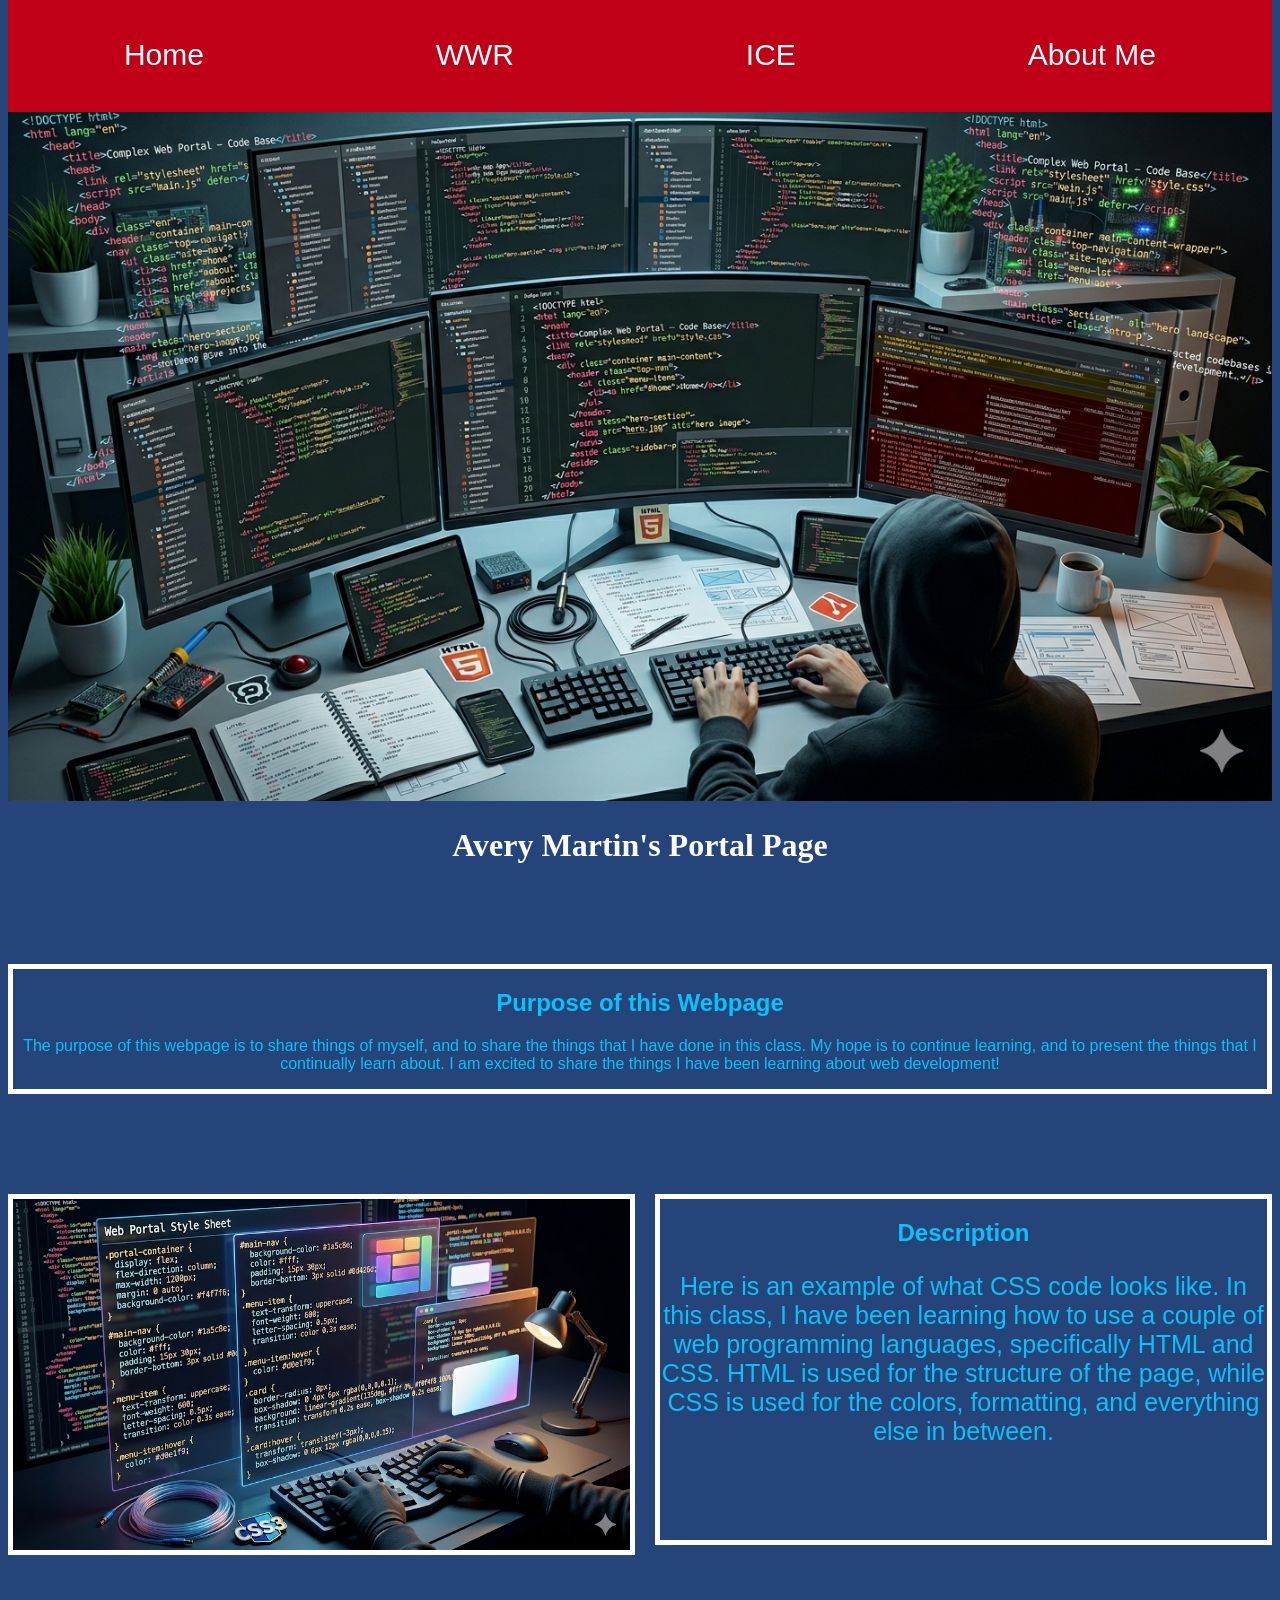
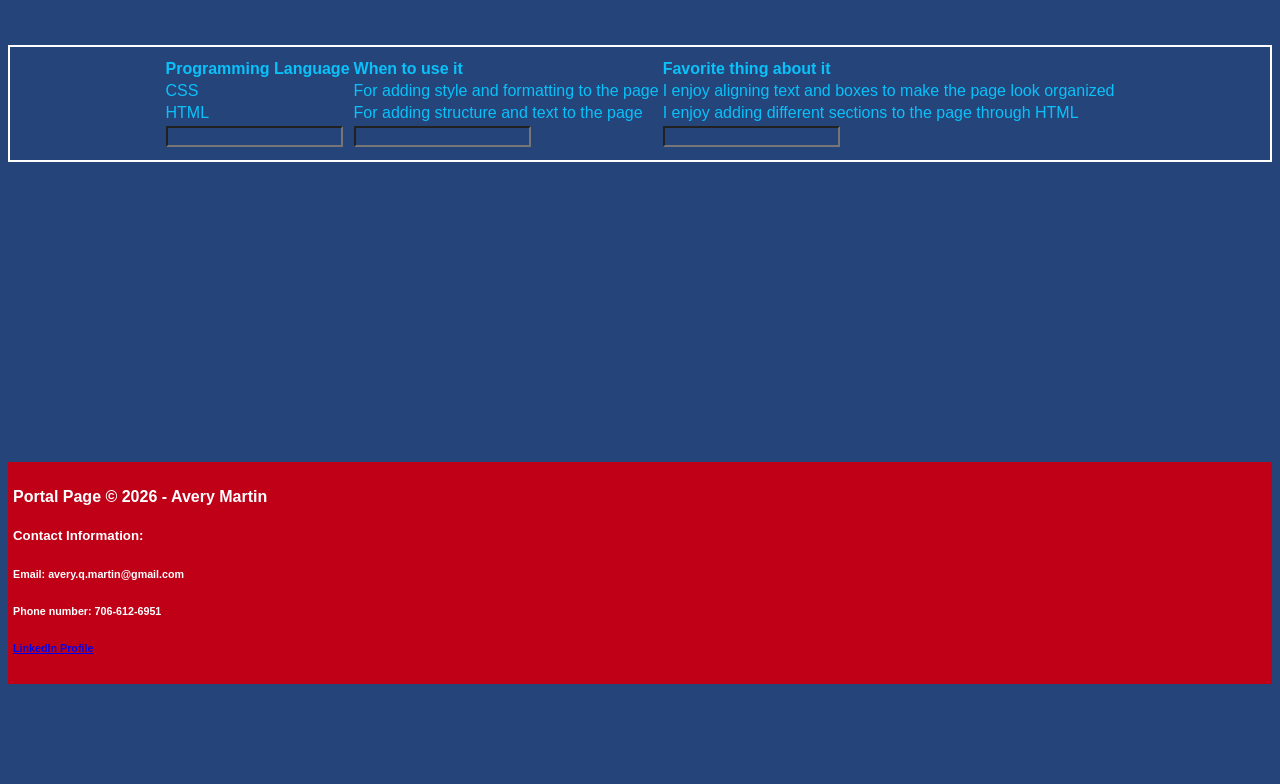
==== index.html @ 4cc49ed0 "Initial commit" ====
<!DOCTYPE html>
<html lang="en">
<head>
    <meta charset="UTF-8">
    <meta name="viewport" content="width=device-width, initial-scale=1.0">
    <title>Avery Martin's Portal</title>
    <link rel="stylesheet" href="portal_page/code/style.css">
</head>
<body>
    <div id="page">
        <header>
            <nav>
                <a href="index.html">Home</a>
                <a href="portal_page/code/indexwwr.html">WWR</a>
                <a href="portal_page/code/ice.html">ICE</a>
                <a href="portal_page/code/about-me.html">About Me</a>
            </nav>
        </header>
        <div id="main_picture">
            <div id="main_area">
                <img class="image1" src="portal_page/code/title.png" alt="Code">
                <h1 class="title">Avery Martin's Portal Page</h1>
            </div>
        </div>
        <div id="purpose">
            <h2>Purpose of this Webpage</h2>
            <p>The purpose of this webpage is to share things of myself, and to share the things that I have done in this class. My hope is to continue learning, and to present the things that I continually learn about. I am excited to share the things I have been learning about web development!</p>
        </div>    
        <main class="main_grid">
            <section class="image1">
                <img class="image2" src="portal_page/code/css.png" alt="Visual of Code">
            </section>
            <section class="description1">
                <h2>Description</h3>
                <p>Here is an example of what CSS code looks like. In this class, I have been learning how to use a couple of web programming languages, specifically HTML and CSS. HTML is used for the structure of the page, while CSS is used for the colors, formatting, and everything else in between.</p>
            </section>
        </main>
        <div class="share">
            <form>
                <table>
                    <tr>
                        <th>Programming Language</th>
                        <th>When to use it</th>
                        <th>Favorite thing about it</th>
                    </tr>
                    <tr>
                        <td>CSS</td>
                        <td>For adding style and formatting to the page</td>
                        <td>I enjoy aligning text and boxes to make the page look organized</td>
                    </tr>
                    <tr>
                        <td>HTML</td>
                        <td>For adding structure and text to the page</td>
                        <td>I enjoy adding different sections to the page through HTML</td>
                    </tr>
                    <tr>
                        <td><input type="text" id="language" name="language"></td>
                        <td><input type="text" id="usage" name="usage"></td>
                        <td><input type="text" id="favorite" name="favorite"></td>
                    </tr>
                </table>
            </form>
        </div>
        <footer>
            <h4>Portal Page &copy; 2026 - Avery Martin</h4>
            <h5>Contact Information:</h5>
            <h6>Email: avery.q.martin@gmail.com</h6>
            <h6>Phone number: 706-612-6951</h6>
            <h6><a href="www.linkedin.com/in/avery-martin-7946b7251">LinkedIn Profile</a></h6>
        </footer>
    </div>
</body>
</html>
---- portal_page/code/style.css ----
#page {
    max-width: 1600px;
    margin: 0 auto;
}

header {
    background-color: #BF0016;
    text-align: center;
    margin-top: -10px;
}

body {
    background-color: #25447a;
    font-family: Arial, Helvetica, sans-serif;
    color: #0ac1f9;
}

nav {
    display: flex;
    justify-content: space-around;
}

nav a {
    text-align: center;
    font-size: 30px;
    padding: 40px;
    text-decoration: none;
    color: white;
}

nav a:hover {
    color: #25447a;
    text-decoration: underline;
}

.main_grid {
    margin-top: 100px;
    margin-bottom: 100px;
    display: grid;
    grid-template-columns: 1fr 1fr;
    gap: 30px;
}

.image1 {
    align-items: center;
    width: 100%;
    height: auto;
}

.image2 {
    width: 100%;
    height: 100%;
    grid-column: 1/2;
    border: 5px solid white;
}

.description1 {
    grid-column: 2/3;
    border: 5px solid white;
}

.description1 p {
    font-size: 25px;
    text-align: center;
}

.title {
    font-family: "Harlow Solid Italic";
    color: white;
    text-align: center;
}

#purpose {
    text-align: center;
    margin-top: 100px;
    border: 5px solid white;
}

#main_picture {
    position: relative;
    z-index: -1;
}

.title, h2 {
    text-align: center;
}

.share {
    display: flex;
    justify-content: center;
    padding: 10px;
    border: 2px solid white;
}

table {
    margin: 0 auto;
    text-align: left;
}

footer {
    margin-top: 300px;
    margin-bottom: 100px;
    background-color: #BF0016;
    color: white;
    padding: 5px;
}

#language, #usage, #favorite {
    background-color: #25447a;
}

#main_ice a {
    color: white;
}

#main_ice h1 {
    text-align: center;
    margin-bottom: 50px;
}
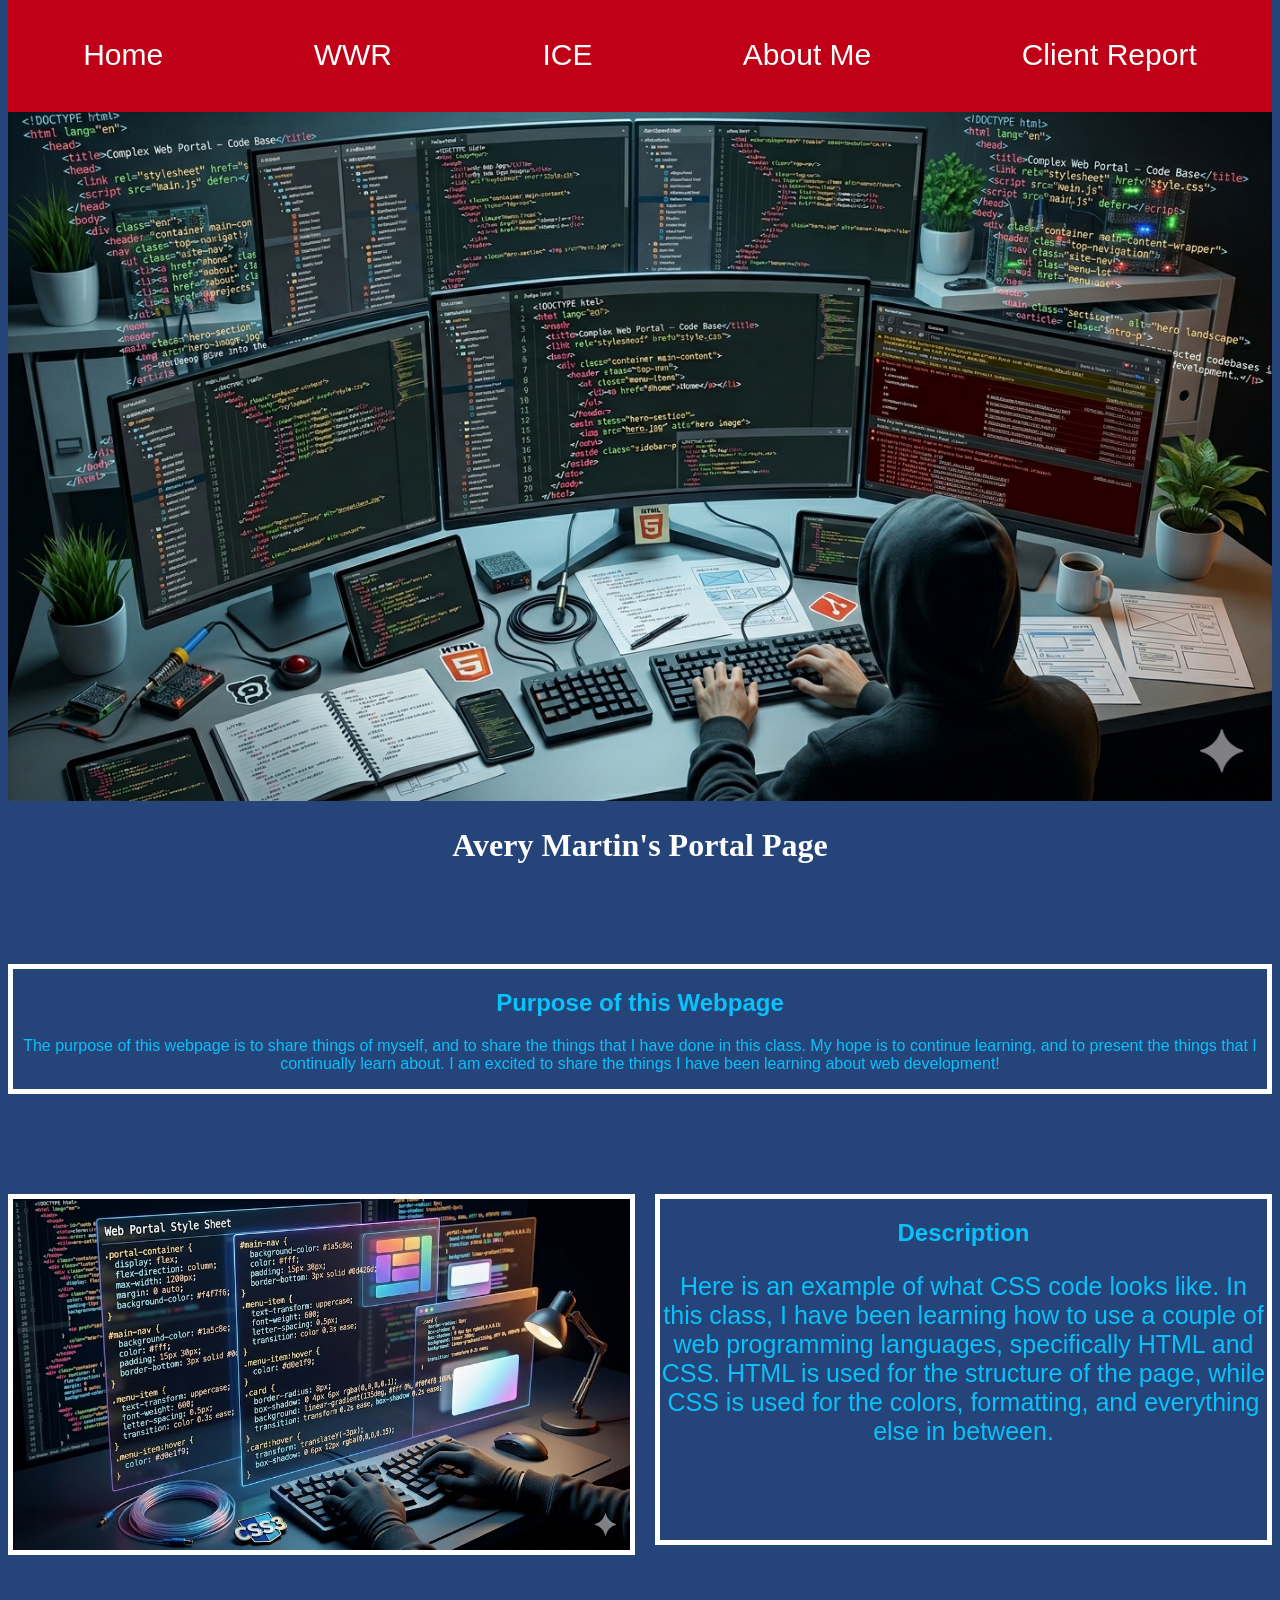
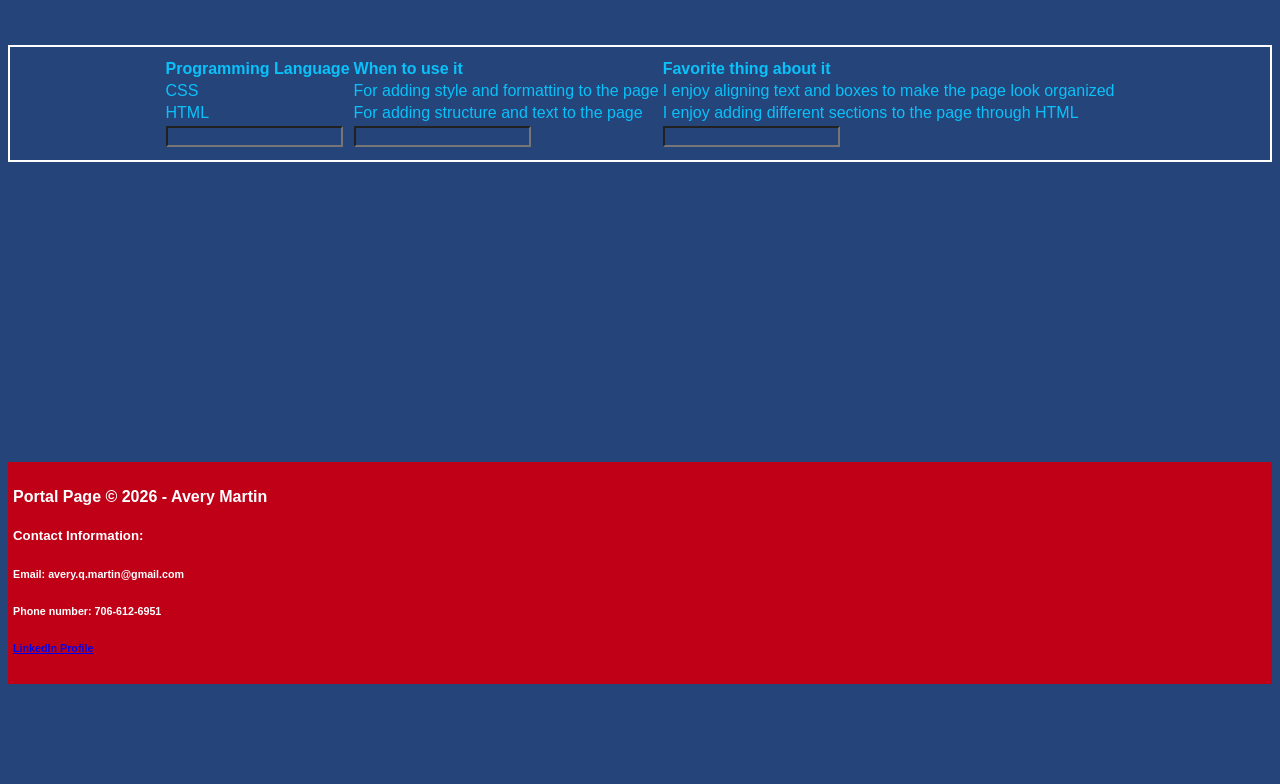
==== commit bdb79850: "Add files via upload" ====
--- a/index.html
+++ b/index.html
@@ -1,73 +1,74 @@
-<!DOCTYPE html>
-<html lang="en">
-<head>
-    <meta charset="UTF-8">
-    <meta name="viewport" content="width=device-width, initial-scale=1.0">
-    <title>Avery Martin's Portal</title>
-    <link rel="stylesheet" href="portal_page/code/style.css">
-</head>
-<body>
-    <div id="page">
-        <header>
-            <nav>
-                <a href="index.html">Home</a>
-                <a href="portal_page/code/indexwwr.html">WWR</a>
-                <a href="portal_page/code/ice.html">ICE</a>
-                <a href="portal_page/code/about-me.html">About Me</a>
-            </nav>
-        </header>
-        <div id="main_picture">
-            <div id="main_area">
-                <img class="image1" src="portal_page/code/title.png" alt="Code">
-                <h1 class="title">Avery Martin's Portal Page</h1>
-            </div>
-        </div>
-        <div id="purpose">
-            <h2>Purpose of this Webpage</h2>
-            <p>The purpose of this webpage is to share things of myself, and to share the things that I have done in this class. My hope is to continue learning, and to present the things that I continually learn about. I am excited to share the things I have been learning about web development!</p>
-        </div>    
-        <main class="main_grid">
-            <section class="image1">
-                <img class="image2" src="portal_page/code/css.png" alt="Visual of Code">
-            </section>
-            <section class="description1">
-                <h2>Description</h3>
-                <p>Here is an example of what CSS code looks like. In this class, I have been learning how to use a couple of web programming languages, specifically HTML and CSS. HTML is used for the structure of the page, while CSS is used for the colors, formatting, and everything else in between.</p>
-            </section>
-        </main>
-        <div class="share">
-            <form>
-                <table>
-                    <tr>
-                        <th>Programming Language</th>
-                        <th>When to use it</th>
-                        <th>Favorite thing about it</th>
-                    </tr>
-                    <tr>
-                        <td>CSS</td>
-                        <td>For adding style and formatting to the page</td>
-                        <td>I enjoy aligning text and boxes to make the page look organized</td>
-                    </tr>
-                    <tr>
-                        <td>HTML</td>
-                        <td>For adding structure and text to the page</td>
-                        <td>I enjoy adding different sections to the page through HTML</td>
-                    </tr>
-                    <tr>
-                        <td><input type="text" id="language" name="language"></td>
-                        <td><input type="text" id="usage" name="usage"></td>
-                        <td><input type="text" id="favorite" name="favorite"></td>
-                    </tr>
-                </table>
-            </form>
-        </div>
-        <footer>
-            <h4>Portal Page &copy; 2026 - Avery Martin</h4>
-            <h5>Contact Information:</h5>
-            <h6>Email: avery.q.martin@gmail.com</h6>
-            <h6>Phone number: 706-612-6951</h6>
-            <h6><a href="www.linkedin.com/in/avery-martin-7946b7251">LinkedIn Profile</a></h6>
-        </footer>
-    </div>
-</body>
+<!DOCTYPE html>
+<html lang="en">
+<head>
+    <meta charset="UTF-8">
+    <meta name="viewport" content="width=device-width, initial-scale=1.0">
+    <title>Avery Martin's Portal</title>
+    <link rel="stylesheet" href="portal_page/code/style.css">
+</head>
+<body>
+    <div id="page">
+        <header>
+            <nav>
+                <a href="index.html">Home</a>
+                <a href="portal_page/code/indexwwr.html">WWR</a>
+                <a href="portal_page/code/ice.html">ICE</a>
+                <a href="portal_page/code/about-me.html">About Me</a>
+                <a href="client_report.html">Client Report</a>
+            </nav>
+        </header>
+        <div id="main_picture">
+            <div id="main_area">
+                <img class="image1" src="portal_page/code/title.png" alt="Code">
+                <h1 class="title">Avery Martin's Portal Page</h1>
+            </div>
+        </div>
+        <div id="purpose">
+            <h2>Purpose of this Webpage</h2>
+            <p>The purpose of this webpage is to share things of myself, and to share the things that I have done in this class. My hope is to continue learning, and to present the things that I continually learn about. I am excited to share the things I have been learning about web development!</p>
+        </div>    
+        <main class="main_grid">
+            <section class="image1">
+                <img class="image2" src="portal_page/code/css.png" alt="Visual of Code">
+            </section>
+            <section class="description1">
+                <h2>Description</h3>
+                <p>Here is an example of what CSS code looks like. In this class, I have been learning how to use a couple of web programming languages, specifically HTML and CSS. HTML is used for the structure of the page, while CSS is used for the colors, formatting, and everything else in between.</p>
+            </section>
+        </main>
+        <div class="share">
+            <form>
+                <table>
+                    <tr>
+                        <th>Programming Language</th>
+                        <th>When to use it</th>
+                        <th>Favorite thing about it</th>
+                    </tr>
+                    <tr>
+                        <td>CSS</td>
+                        <td>For adding style and formatting to the page</td>
+                        <td>I enjoy aligning text and boxes to make the page look organized</td>
+                    </tr>
+                    <tr>
+                        <td>HTML</td>
+                        <td>For adding structure and text to the page</td>
+                        <td>I enjoy adding different sections to the page through HTML</td>
+                    </tr>
+                    <tr>
+                        <td><input type="text" id="language" name="language"></td>
+                        <td><input type="text" id="usage" name="usage"></td>
+                        <td><input type="text" id="favorite" name="favorite"></td>
+                    </tr>
+                </table>
+            </form>
+        </div>
+        <footer>
+            <h4>Portal Page &copy; 2026 - Avery Martin</h4>
+            <h5>Contact Information:</h5>
+            <h6>Email: avery.q.martin@gmail.com</h6>
+            <h6>Phone number: 706-612-6951</h6>
+            <h6><a href="www.linkedin.com/in/avery-martin-7946b7251">LinkedIn Profile</a></h6>
+        </footer>
+    </div>
+</body>
 </html>
--- a/portal_page/code/style.css
+++ b/portal_page/code/style.css
@@ -1,119 +1,119 @@
-#page {
-    max-width: 1600px;
-    margin: 0 auto;
-}
-
-header {
-    background-color: #BF0016;
-    text-align: center;
-    margin-top: -10px;
-}
-
-body {
-    background-color: #25447a;
-    font-family: Arial, Helvetica, sans-serif;
-    color: #0ac1f9;
-}
-
-nav {
-    display: flex;
-    justify-content: space-around;
-}
-
-nav a {
-    text-align: center;
-    font-size: 30px;
-    padding: 40px;
-    text-decoration: none;
-    color: white;
-}
-
-nav a:hover {
-    color: #25447a;
-    text-decoration: underline;
-}
-
-.main_grid {
-    margin-top: 100px;
-    margin-bottom: 100px;
-    display: grid;
-    grid-template-columns: 1fr 1fr;
-    gap: 30px;
-}
-
-.image1 {
-    align-items: center;
-    width: 100%;
-    height: auto;
-}
-
-.image2 {
-    width: 100%;
-    height: 100%;
-    grid-column: 1/2;
-    border: 5px solid white;
-}
-
-.description1 {
-    grid-column: 2/3;
-    border: 5px solid white;
-}
-
-.description1 p {
-    font-size: 25px;
-    text-align: center;
-}
-
-.title {
-    font-family: "Harlow Solid Italic";
-    color: white;
-    text-align: center;
-}
-
-#purpose {
-    text-align: center;
-    margin-top: 100px;
-    border: 5px solid white;
-}
-
-#main_picture {
-    position: relative;
-    z-index: -1;
-}
-
-.title, h2 {
-    text-align: center;
-}
-
-.share {
-    display: flex;
-    justify-content: center;
-    padding: 10px;
-    border: 2px solid white;
-}
-
-table {
-    margin: 0 auto;
-    text-align: left;
-}
-
-footer {
-    margin-top: 300px;
-    margin-bottom: 100px;
-    background-color: #BF0016;
-    color: white;
-    padding: 5px;
-}
-
-#language, #usage, #favorite {
-    background-color: #25447a;
-}
-
-#main_ice a {
-    color: white;
-}
-
-#main_ice h1 {
-    text-align: center;
-    margin-bottom: 50px;
+#page {
+    max-width: 1600px;
+    margin: 0 auto;
+}
+
+header {
+    background-color: #BF0016;
+    text-align: center;
+    margin-top: -10px;
+}
+
+body {
+    background-color: #25447a;
+    font-family: Arial, Helvetica, sans-serif;
+    color: #0ac1f9;
+}
+
+nav {
+    display: flex;
+    justify-content: space-around;
+}
+
+nav a {
+    text-align: center;
+    font-size: 30px;
+    padding: 40px;
+    text-decoration: none;
+    color: white;
+}
+
+nav a:hover {
+    color: #25447a;
+    text-decoration: underline;
+}
+
+.main_grid {
+    margin-top: 100px;
+    margin-bottom: 100px;
+    display: grid;
+    grid-template-columns: 1fr 1fr;
+    gap: 30px;
+}
+
+.image1 {
+    align-items: center;
+    width: 100%;
+    height: auto;
+}
+
+.image2 {
+    width: 100%;
+    height: 100%;
+    grid-column: 1/2;
+    border: 5px solid white;
+}
+
+.description1 {
+    grid-column: 2/3;
+    border: 5px solid white;
+}
+
+.description1 p {
+    font-size: 25px;
+    text-align: center;
+}
+
+.title {
+    font-family: "Harlow Solid Italic";
+    color: white;
+    text-align: center;
+}
+
+#purpose {
+    text-align: center;
+    margin-top: 100px;
+    border: 5px solid white;
+}
+
+#main_picture {
+    position: relative;
+    z-index: -1;
+}
+
+.title, h2 {
+    text-align: center;
+}
+
+.share {
+    display: flex;
+    justify-content: center;
+    padding: 10px;
+    border: 2px solid white;
+}
+
+table {
+    margin: 0 auto;
+    text-align: left;
+}
+
+footer {
+    margin-top: 300px;
+    margin-bottom: 100px;
+    background-color: #BF0016;
+    color: white;
+    padding: 5px;
+}
+
+#language, #usage, #favorite {
+    background-color: #25447a;
+}
+
+#main_ice a {
+    color: white;
+}
+
+#main_ice h1 {
+    text-align: center;
+    margin-bottom: 50px;
 }
